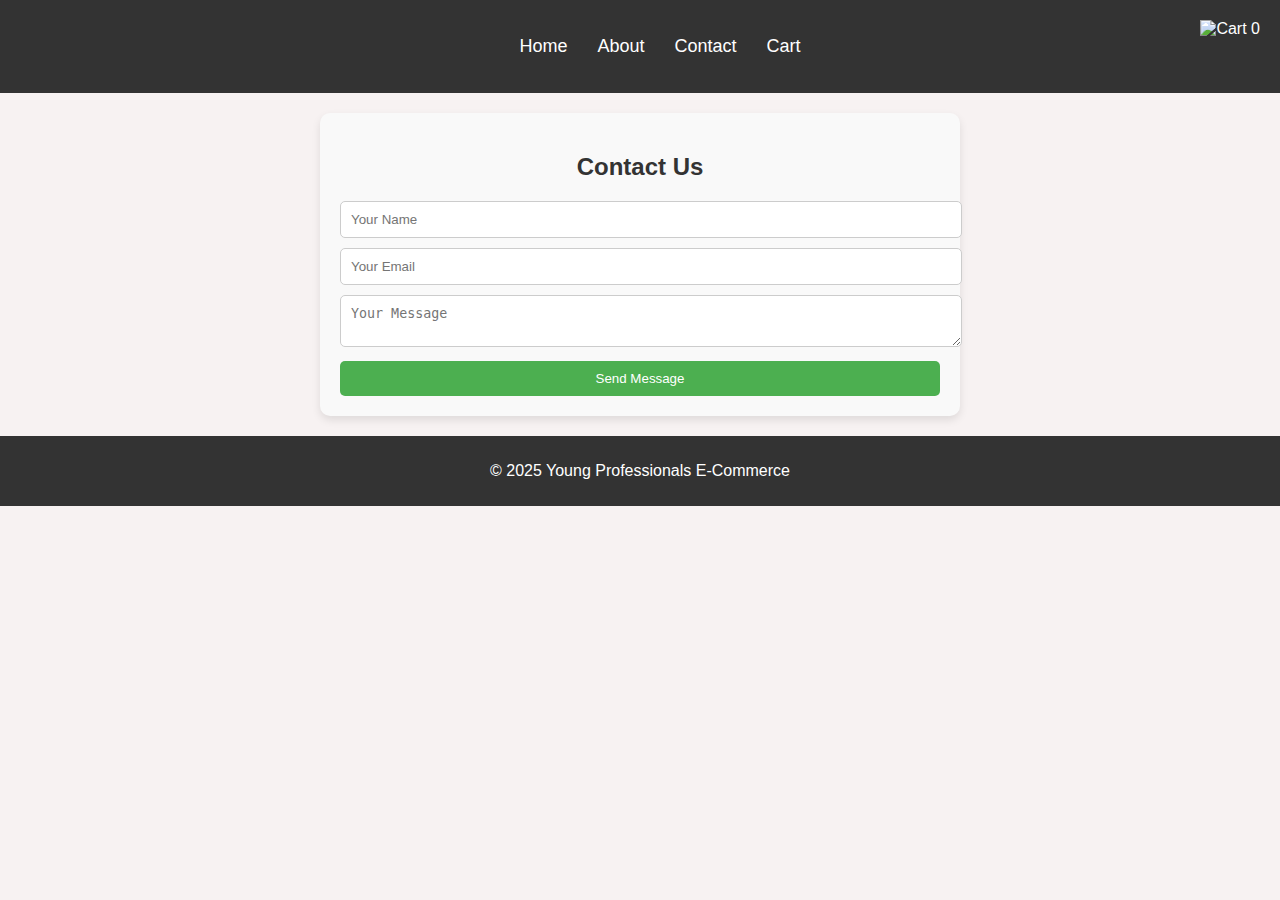
==== contact.html @ 66feb20a "Final Project Website" ====
<!DOCTYPE html>
<html lang="en">
<head>
    <meta charset="UTF-8">
    <meta name="viewport" content="width=device-width, initial-scale=1.0">
    <meta http-equiv="X-UA-Compatible" content="ie=edge">
    <title>Contact Us</title>
    <link rel="stylesheet" href="style.css">
</head>
<body>

<header>
    <nav>
        <ul class="nav-links">
            <li><a href="index.html">Home</a></li>
            <li><a href="about.html">About</a></li>
            <li><a href="contact.html">Contact</a></li>
            <li><a href="cart.html">Cart</a></li>
        </ul>
    </nav>
    <div class="cart-icon">
        <a href="cart.html">
            <img src="cart-icon.png" alt="Cart">
            <span id="cart-count">0</span>
        </a>
    </div>
</header>

<main>
    <!-- Contact Form Section -->
    <section class="contact-form">
        <h2>Contact Us</h2>
        <form action="#">
            <input type="text" placeholder="Your Name" required><br>
            <input type="email" placeholder="Your Email" required><br>
            <textarea placeholder="Your Message" required></textarea><br>
            <button type="submit">Send Message</button>
        </form>
    </section>
</main>

<footer>
    <p>&copy; 2025 Young Professionals E-Commerce</p>
</footer>

</body>
</html>
---- style.css ----
/* Global Styles */
body {
  font-family: 'Arial', sans-serif; 
  margin: 0;
  padding: 0;
  background-color: #f7f2f2; 
  color: #333; 
}

/* Main Container */
main {
  padding: 20px;
  max-width: 1200px;
  margin: 0 auto; 
}

/* Header */
header {
  background-color: #333;
  color: #fff;
  padding: 20px 0;
  position: relative;
}

header nav ul {
  list-style-type: none;
  display: flex;
  justify-content: center;
}

header nav ul li {
  margin: 0 15px;
}

header nav ul li a {
  color: #fff;
  text-decoration: none;
  font-size: 18px;
}

header nav ul li a:hover {
  color: #ff6600;
  transition: color 0.3s ease;
}

header .cart-icon {
  position: absolute;
  top: 20px;
  right: 20px;
}

header .cart-icon img {
  width: 24px; /* Set the width to a smaller size */
  height: 24px; /* Set the height to a smaller size */
}

header .cart-icon a {
  color: #fff;
  text-decoration: none;
}

/* Welcome Section */
.welcome {
  background-color: #e6f7ff; 
  padding: 30px 20px;
  text-align: center;
  margin: 0; 
  width: 100%; 
  box-sizing: border-box; 
}

.welcome h1 {
  font-size: 2.5em;
  color: #0056b3; 
  margin-bottom: 20px;
}

.welcome p {
  font-size: 1.2em;
  color: #333;
}

/* Product Grid Styling */
.features {
  margin-top: 40px;
}

.product-grid {
  display: flex;
  flex-wrap: wrap;
  gap: 20px;
  justify-content: space-between;
}

.product-card {
  background-color: #fff;
  padding: 15px;
  width: calc(20% - 20px); 
  text-align: center;
  border-radius: 8px;
  box-shadow: 0 2px 10px rgba(0, 0, 0, 0.1);
  transition: transform 0.3s ease, box-shadow 0.3s ease;
}

.product-card img {
  width: 100%;
  height: 200px; /* Set a fixed height for uniformity */
  object-fit: cover; /* Maintain aspect ratio and cover the container */
  border-radius: 8px;
}

.product-card p {
  margin: 10px 0;
}

.product-card .price {
  font-size: 18px;
  font-weight: bold;
}

.product-card .quantity-input {
  margin-bottom: 10px;
  width: 50px;
}

.product-card .buy-now {
  background-color: #0056b3;
  color: #fff;
  padding: 10px 20px;
  border: none;
  border-radius: 4px;
  cursor: pointer;
  font-size: 16px;
}

.product-card .buy-now:hover {
  background-color: #003366;
}

.product-card:hover {
  transform: translateY(-5px);
  box-shadow: 0 4px 15px rgba(0, 0, 0, 0.2);
}

/* Newsletter Section */
.newsletter {
  background-color: #fff;
  padding: 30px;
  text-align: center;
  margin-top: 50px;
  border-radius: 8px;
  box-shadow: 0 2px 10px rgba(0, 0, 0, 0.1);
}

.newsletter input {
  padding: 10px;
  width: 60%;
  margin-right: 10px;
  border: 1px solid #ccc;
  border-radius: 4px;
}

.newsletter button {
  padding: 10px 20px;
  background-color: #0056b3;
  color: white;
  border: none;
  border-radius: 4px;
  cursor: pointer;
}

.newsletter button:hover {
  background-color: #003366;
}

/* Footer */
footer {
  background-color: #333;
  color: #fff;
  text-align: center;
  padding: 10px 0;
}

/* Contact Form Section */
.contact-form {
  max-width: 600px;
  margin: 0 auto;
  padding: 20px;
  background-color: #f9f9f9;
  border-radius: 10px;
  box-shadow: 0 4px 8px rgba(0, 0, 0, 0.1);
}

.contact-form h2 {
  text-align: center;
  margin-bottom: 20px;
}

.contact-form input,
.contact-form textarea {
  width: 100%;
  padding: 10px;
  margin-bottom: 10px;
  border: 1px solid #ccc;
  border-radius: 5px;
}

.contact-form button {
  width: 100%;
  padding: 10px;
  background-color: #4CAF50;
  color: white;
  border: none;
  border-radius: 5px;
  cursor: pointer;
}

.contact-form button:hover {
  background-color: #45a049;
  transition: background-color 0.3s ease;
}

/* Cart Section */
.cart {
  max-width: 800px;
  margin: 0 auto;
  padding: 20px;
  background-color: #f9f9f9;
  border-radius: 10px;
  box-shadow: 0 4px 8px rgba(0, 0, 0, 0.1);
}

.cart h2 {
  text-align: center;
  margin-bottom: 20px;
}

.cart-item {
  display: flex;
  justify-content: space-between;
  align-items: center;
  padding: 10px;
  border-bottom: 1px solid #ccc;
}

.cart-item p {
  margin: 0;
}

.cart-item button {
  background-color: #e74c3c;
  color: white;
  border: none;
  padding: 5px 10px;
  border-radius: 4px;
  cursor: pointer;
}

.cart-item button:hover {
  background-color: #c0392b;
  transition: background-color 0.3s ease;
}

.checkout-button {
  width: 100%;
  padding: 10px;
  background-color: #4CAF50;
  color: white;
  border: none;
  border-radius: 5px;
  cursor: pointer;
  margin-top: 20px;
}

.checkout-button:hover {
  background-color: #45a049;
  transition: background-color 0.3s ease;
}

/* Responsive Design */
@media (max-width: 768px) {
  .product-card {
    width: calc(50% - 20px); 
  }
}

@media (max-width: 480px) {
  .product-card {
    width: 100%; 
  }
}
/* Social Media Icons */
.social-icons {
  display: flex;
  justify-content: center;
  margin: 20px 0;
}

.social-icons a {
  color: #fff;
  text-decoration: none;
  font-size: 24px;
  margin: 0 10px;
  transition: color 0.3s ease;
}

.social-icons a:hover {
  color: #ff6600;
}
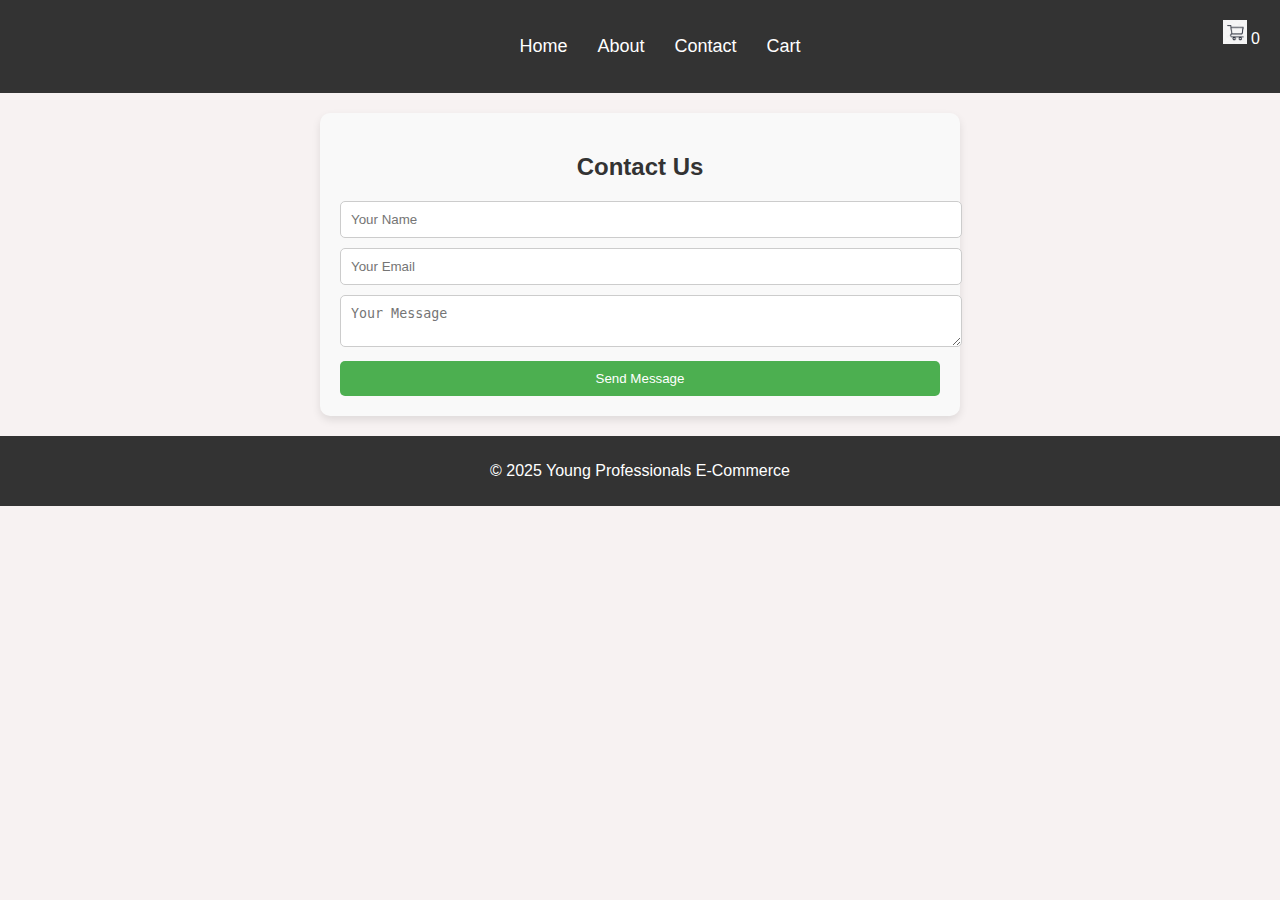
==== commit a90abb65: "Added social media icons" ====
--- a/contact.html
+++ b/contact.html
@@ -20,7 +20,7 @@
     </nav>
     <div class="cart-icon">
         <a href="cart.html">
-            <img src="cart-icon.png" alt="Cart">
+            <img src="Assets/cart.png" alt="Cart">
             <span id="cart-count">0</span>
         </a>
     </div>
--- a/style.css
+++ b/style.css
@@ -289,7 +289,6 @@
     width: 100%; 
   }
 }
-/* Social Media Icons */
 .social-icons {
   display: flex;
   justify-content: center;
@@ -307,3 +306,9 @@
 .social-icons a:hover {
   color: #ff6600;
 }
+
+/* Add size styling for the icons */
+.social-icons .icon {
+  width: 30px; /* Adjust the width as needed */
+  height: 30px; /* Adjust the height as needed */
+}
